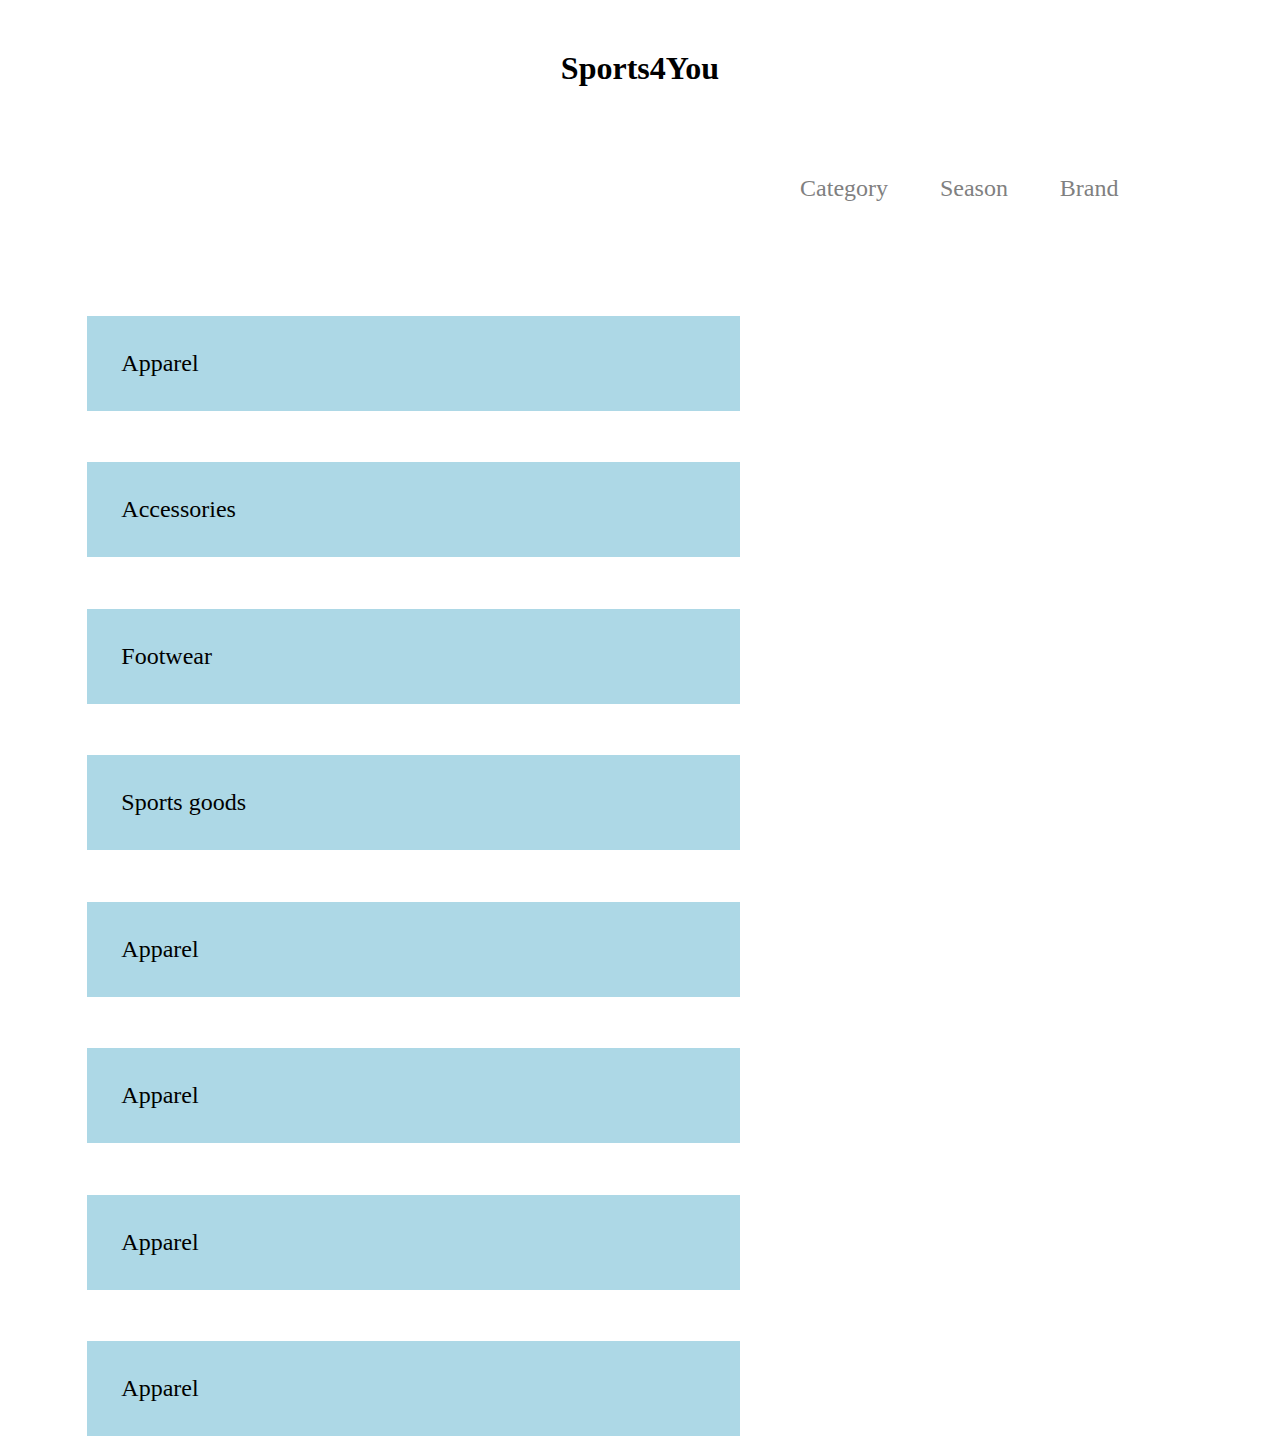
==== categories.html @ 2283e5d2 "categories done" ====
<!DOCTYPE html>
<html lang="en">
  <head>
    <meta charset="UTF-8" />
    <meta http-equiv="X-UA-Compatible" content="IE=edge" />
    <meta name="viewport" content="width=device-width, initial-scale=1.0" />
    <title>Sports4You</title>
    <link rel="stylesheet" href="style.css" />
  </head>
  <body>
    <header>
        <h1 class="name">Sports4You</h1>
        <section class="category">
        <a class= "categoryoptions" href="categories.html">Category</a>&nbsp;&nbsp;&nbsp;
        <a class= "categoryoptions" href="categories.html">Season</a>&nbsp;&nbsp;&nbsp;
        <a class= "categoryoptions" href="categories.html">Brand</a>
    </section>
    </header>

    <main>
        <a class="categorylist" href="list.html">Apparel</a>
        <a class="categorylist" href="list.html">Accessories</a>
        <a class="categorylist" href="list.html">Footwear</a>
        <a class="categorylist" href="list.html">Sports goods</a>
        <a class="categorylist" href="list.html">Apparel</a>
        <a class="categorylist" href="list.html">Apparel</a>
        <a class="categorylist" href="list.html">Apparel</a>
        <a class="categorylist" href="list.html">Apparel</a>
    </main>

  </body>
</html>
---- style.css ----
* {
    margin: 2%;
}

.front {
    font-size: 300%;
    color: pink;
}
 .fronta {
    text-decoration: none;
 }

 .name {
    text-align: center;
 }

 .category {
    display: flex;
    justify-content: flex-end;
    flex-direction: row;
    margin: 6%;
 }

 .categoryoptions {
    color: gray;
    text-decoration: none;
    font-size: 150%;
 }

 main {
    display: grid;
    grid-template-rows: 15% 15% 15% 15% 15% 15% 15% 15%;
    grid-template-columns: 60%;
    align-items: center;
 }

 .categorylist {
    background-color:lightblue;
    padding: 5%;
    font-size: 150%;
    color: black;
    text-decoration: none;
 }
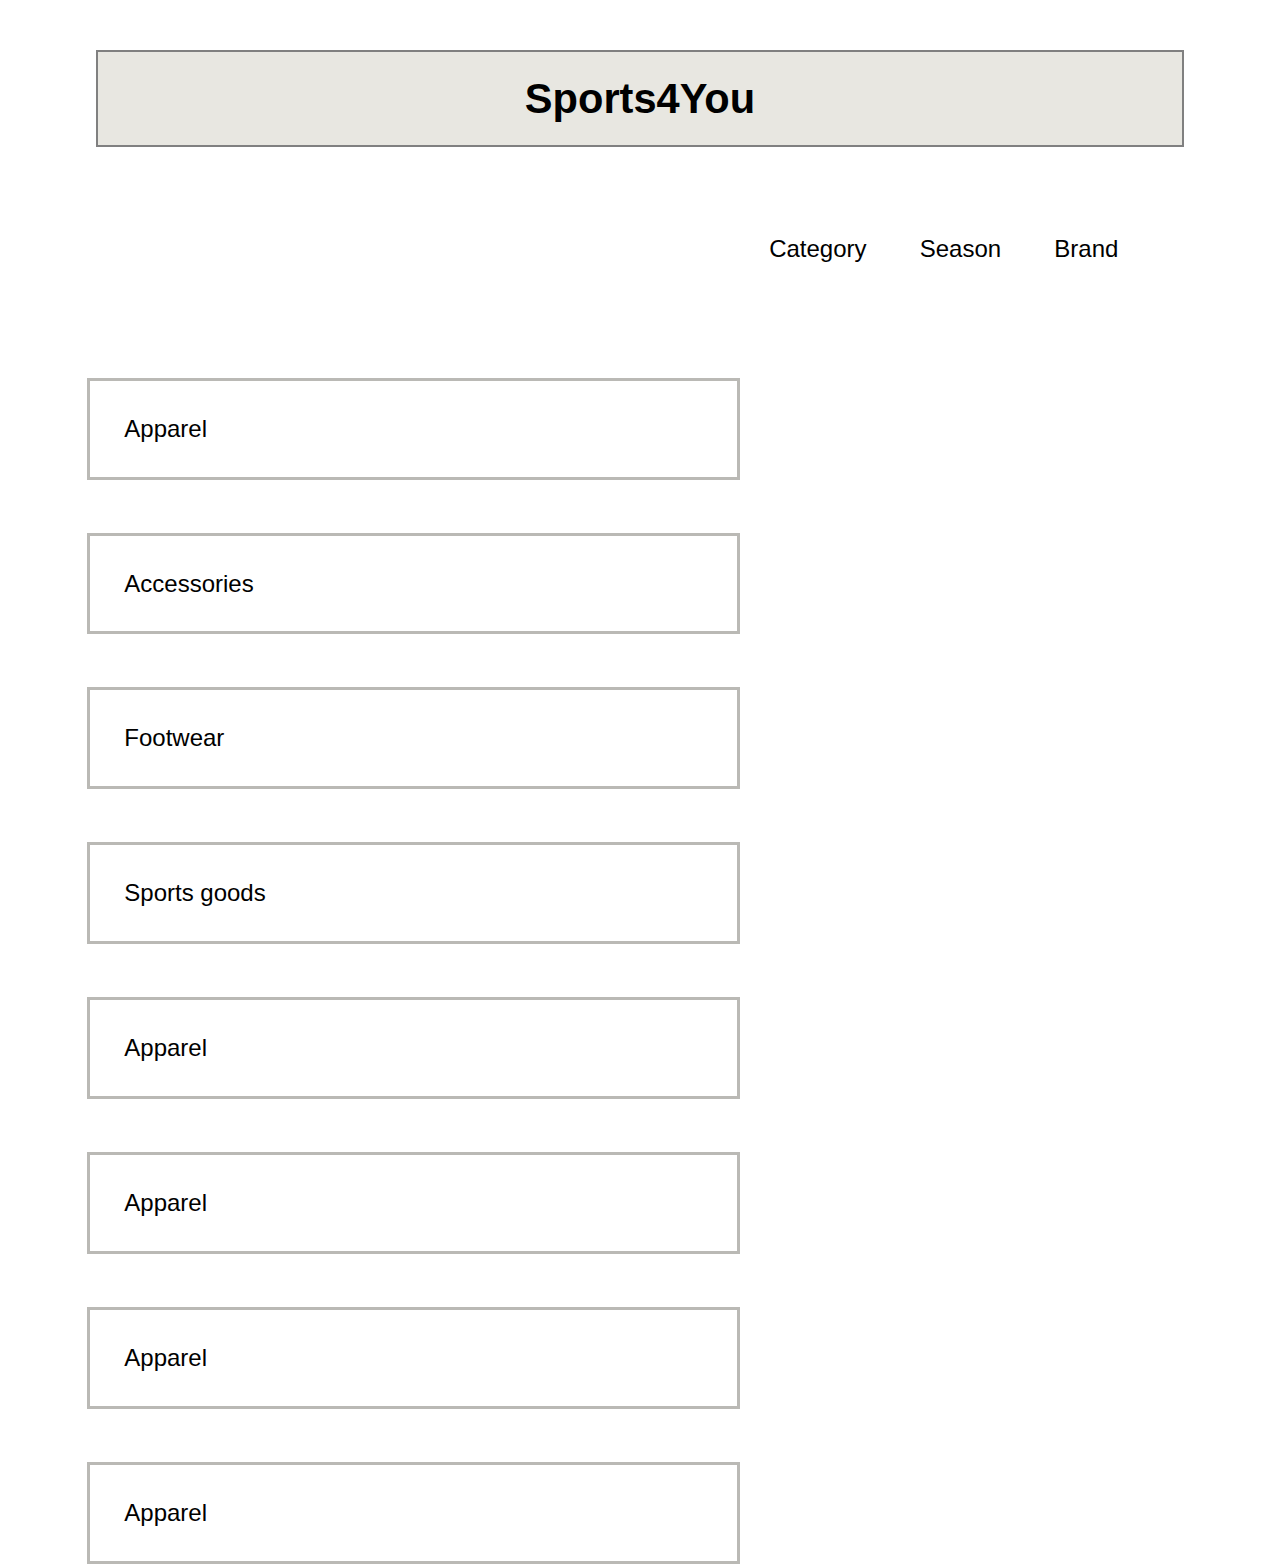
==== commit db4b70b8: "category design" ====
--- a/categories.html
+++ b/categories.html
@@ -9,24 +9,25 @@
   </head>
   <body>
     <header>
-        <h1 class="name">Sports4You</h1>
-        <section class="category">
-        <a class= "categoryoptions" href="categories.html">Category</a>&nbsp;&nbsp;&nbsp;
-        <a class= "categoryoptions" href="categories.html">Season</a>&nbsp;&nbsp;&nbsp;
-        <a class= "categoryoptions" href="categories.html">Brand</a>
-    </section>
+      <h1 class="name">Sports4You</h1>
+      <section class="category">
+        <a class="categoryoptions" href="categories.html">Category</a
+        >&nbsp;&nbsp;&nbsp;
+        <a class="categoryoptions" href="categories.html">Season</a
+        >&nbsp;&nbsp;&nbsp;
+        <a class="categoryoptions" href="categories.html">Brand</a>
+      </section>
     </header>
 
-    <main>
-        <a class="categorylist" href="list.html">Apparel</a>
-        <a class="categorylist" href="list.html">Accessories</a>
-        <a class="categorylist" href="list.html">Footwear</a>
-        <a class="categorylist" href="list.html">Sports goods</a>
-        <a class="categorylist" href="list.html">Apparel</a>
-        <a class="categorylist" href="list.html">Apparel</a>
-        <a class="categorylist" href="list.html">Apparel</a>
-        <a class="categorylist" href="list.html">Apparel</a>
+    <main class="main">
+      <a class="categorylist" href="list.html">Apparel</a>
+      <a class="categorylist" href="list.html">Accessories</a>
+      <a class="categorylist" href="list.html">Footwear</a>
+      <a class="categorylist" href="list.html">Sports goods</a>
+      <a class="categorylist" href="list.html">Apparel</a>
+      <a class="categorylist" href="list.html">Apparel</a>
+      <a class="categorylist" href="list.html">Apparel</a>
+      <a class="categorylist" href="list.html">Apparel</a>
     </main>
-
   </body>
 </html>
--- a/style.css
+++ b/style.css
@@ -1,5 +1,8 @@
 * {
     margin: 2%;
+    font-family: komet, sans-serif;
+    font-style: normal;
+    font-weight: 100;
 }
 
 .front {
@@ -12,6 +15,11 @@
 
  .name {
     text-align: center;
+    font-weight: 600;
+    font-size: 260%;
+    border: 2px solid gray;
+    padding: 2%;
+    background-color: #E8E7E1;
  }
 
  .category {
@@ -22,12 +30,17 @@
  }
 
  .categoryoptions {
-    color: gray;
+    color: black;
     text-decoration: none;
     font-size: 150%;
  }
 
- main {
+ .categoryoptions:hover {
+    color: grey;
+    transition: 0.5s ease;
+ }
+
+ .main {
     display: grid;
     grid-template-rows: 15% 15% 15% 15% 15% 15% 15% 15%;
     grid-template-columns: 60%;
@@ -35,10 +48,48 @@
  }
 
  .categorylist {
-    background-color:lightblue;
+    border: 3px solid #BAB9B5;
     padding: 5%;
     font-size: 150%;
     color: black;
-    text-decoration: none;
+    text-decoration:none;
  }
 
+ .categorylist:hover {
+    background-color: #E8E7E1;
+    transition: 0.8s ease;
+ }
+
+
+ .cards {
+    width: 27%;
+    box-shadow: 2px 2px 10px black;
+    display: inline-block;
+}
+
+.image img {
+    width: 100%;
+}
+
+.title {
+    text-align: center;
+}
+
+.des {
+    text-align: center;
+}
+
+.readmore {
+    text-decoration: none;
+}
+
+.menu {
+    display: flex;
+    justify-content: flex-start;
+    flex-direction: row;
+    margin: 2%;
+}
+
+.bigpic  {
+    width: 60%;
+}
